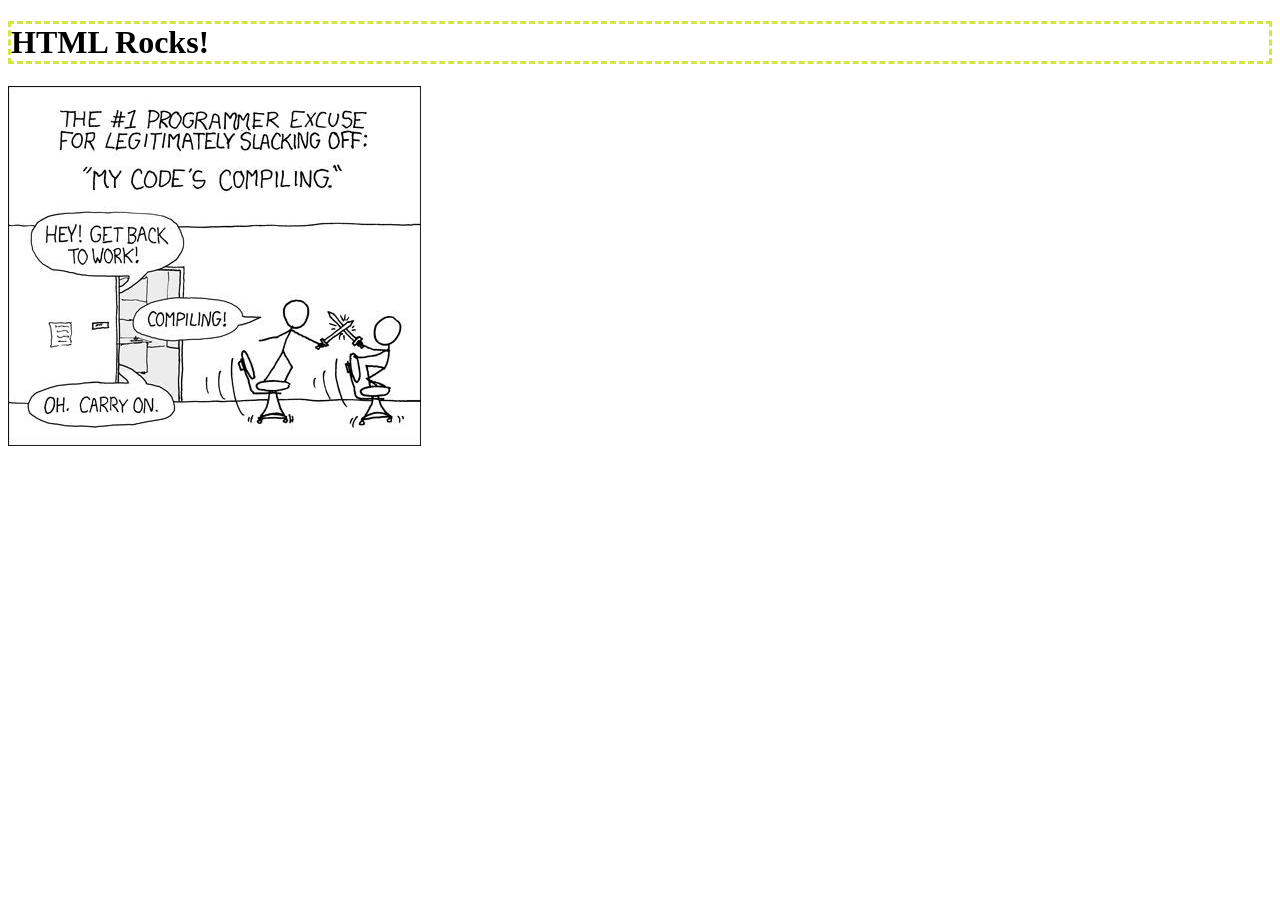
==== index.html @ 9facf0df "Add files via upload" ====
<!doctype html>
<html>

<head>
  <meta charset="utf-8">
  <title>Hello World!</title>
  <meta name="description" content="">
  <meta name="viewport" content="width=device-width, initial-scale=1">
  <link rel="stylesheet" href="css/style.css">
</head>

<body>
  <h1>HTML Rocks!</h1>
  <img src="img/compile.jpeg">
  <script type="module" src="js/main.js"></script>
</body>

</html>
---- css/style.css ----
h1{
  border-color: #d3e644;
  border-style: dashed;
}
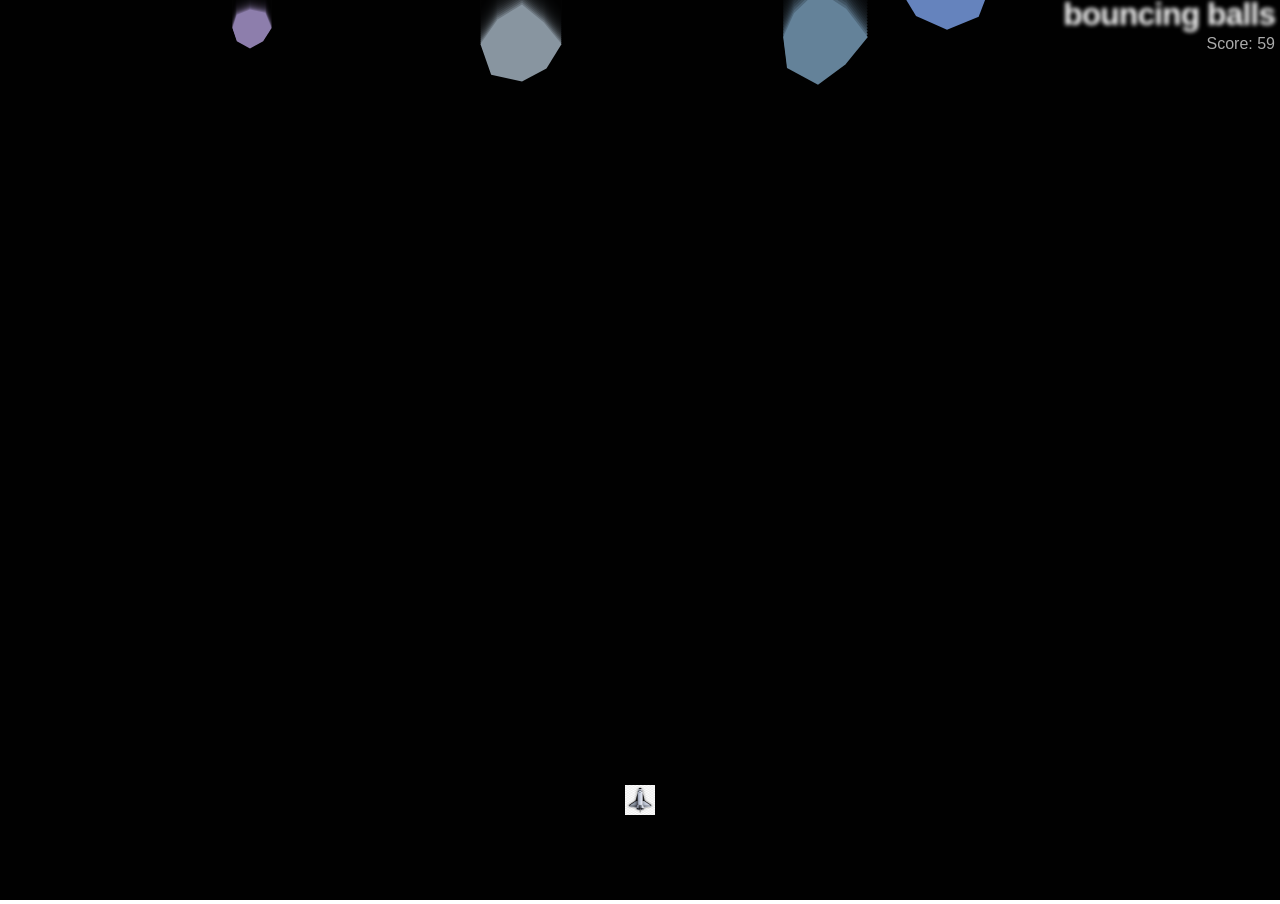
==== commit 1dcd24f2: "Add files via upload" ====
--- a/index.html
+++ b/index.html
@@ -1,18 +1,17 @@
-<!doctype html>
-<html>
+<!DOCTYPE html>
+<html lang="en-US">
+  <head>
+    <meta charset="utf-8">
+    <meta name="viewport" content="width=device-width">
+    <title>Bouncing balls</title>
+    <link rel="stylesheet" href="css/style.css">
+  </head>
 
-<head>
-  <meta charset="utf-8">
-  <title>Hello World!</title>
-  <meta name="description" content="">
-  <meta name="viewport" content="width=device-width, initial-scale=1">
-  <link rel="stylesheet" href="css/style.css">
-</head>
+  <body>
+    <h1>bouncing balls</h1>
+    <p>Ball count: </p>
+    <canvas></canvas>
 
-<body>
-  <h1>HTML Rocks!</h1>
-  <img src="img/compile.jpeg">
-  <script type="module" src="js/main.js"></script>
-</body>
-
+    <script src="js/main.js"></script>
+  </body>
 </html>
--- a/css/style.css
+++ b/css/style.css
@@ -1,4 +1,33 @@
-h1{
-  border-color: #d3e644;
-  border-style: dashed;
-}+html, body {
+  margin: 0;
+}
+
+html {
+  font-family: 'Helvetica Neue', Helvetica, Arial, sans-serif;
+  height: 100%;
+}
+
+body {
+  overflow: hidden;
+  height: inherit;
+}
+
+h1 {
+  font-size: 2rem;
+  letter-spacing: -1px;
+  position: absolute;
+  margin: 0;
+  top: -4px;
+  right: 5px;
+
+  color: transparent;
+  text-shadow: 0 0 4px white;
+}
+
+p {
+  position: absolute;
+  margin: 0;
+  top: 35px;
+  right: 5px;
+  color: #aaa;
+}
